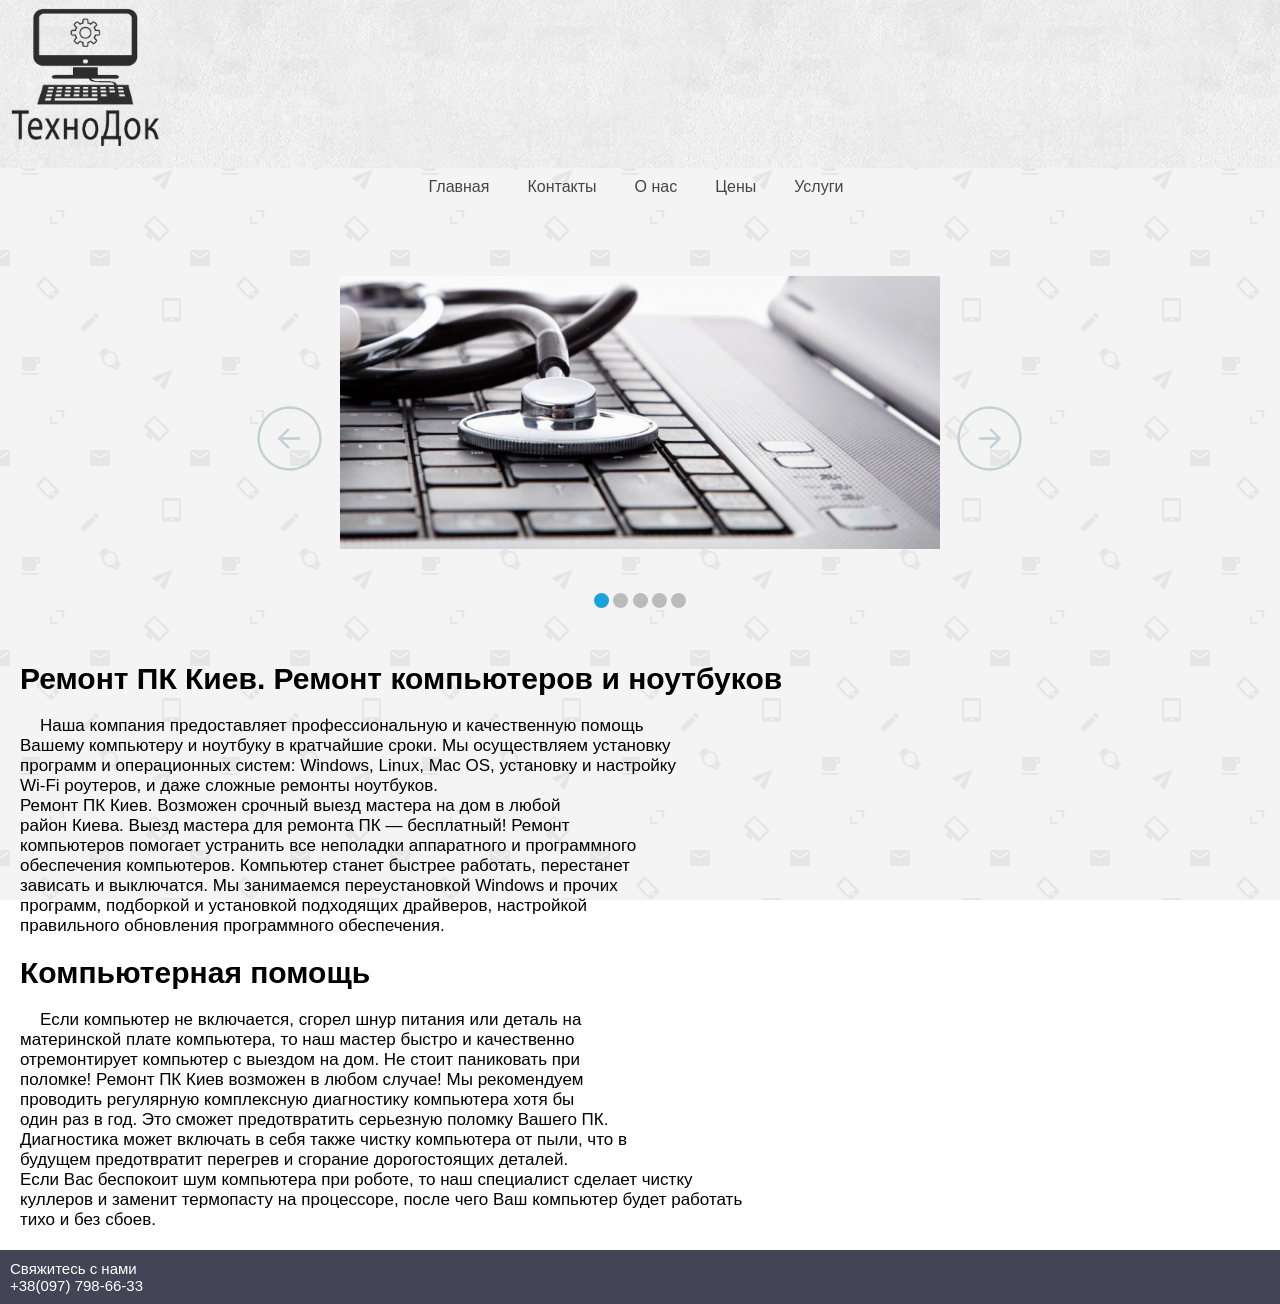
==== Site/index.html @ f40ac14e "Add files via upload" ====
<!DOCTYPE html>
<html lang='ru'>
<head>
     <meta charset='UTF-8'>
    <title>ТехноДок</title>
<link rel="stylesheet" href="css/style.css">
<link href="https://fonts.googleapis.com/css?family=Raleway&display=swap" rel="stylesheet">


</head>
<body>
<header> 
<div class="logo">
<a href="index.html"><img class="graficlogo" src="img/logo.png" alt="Logo"></a>

</div>
<nav class="topnav" id="myTopnav">
   <ul>
<li><a href="index.html">Главная</a></li>
<li><a href="contacts.html">Контакты</a></li>
<li><a href="about.html">О нас</a></li>
<li><a href="price.html">Цены</a></li>
<li><a href="services.html">Услуги</a>
    </ul>
<a id="menu" href="#" class="icon">&#9776</a>
</nav>
</header>



<br><br><br><br><br>
<div class="all">
		<input checked type="radio" name="respond" id="desktop">
			<article id="slider">
					<input checked type="radio" name="slider" id="switch1">
					<input type="radio" name="slider" id="switch2">
					<input type="radio" name="slider" id="switch3">
					<input type="radio" name="slider" id="switch4">
					<input type="radio" name="slider" id="switch5">
				<div id="slides">
					<div id="overflow">
						<div class="image">
							<article><img src="img/1.jpg"></article>
							<article><img src="img/2.jpg"></article>
							<article><img src="img/3.jpg"></article>
							<article><img src="img/4.jpg"></article>
							<article><img src="img/5.jpg"></article>
						</div>
					</div>
				</div>
				<div id="controls">
					<label for="switch1"></label>
					<label for="switch2"></label>
					<label for="switch3"></label>
					<label for="switch4"></label>
					<label for="switch5"></label>
				</div>
				<div id="active">
					<label for="switch1"></label>
					<label for="switch2"></label>
					<label for="switch3"></label>
					<label for="switch4"></label>
					<label for="switch5"></label>
				</div>
			</article>
	</div>

    
<meta property="og:url"           content="https://www.your-domain.com/your-page.html" />
<meta property="og:type"          content="website" />
<meta property="og:title"         content="Your Website Title" />
<meta property="og:description"   content="Your description" />
<meta property="og:image"         content="https://www.your-domain.com/path/image.jpg" />
</head>
<body>

<!-- Load Facebook SDK for JavaScript -->
<div id="fb-root"></div>
<script>(function(d, s, id) {
var js, fjs = d.getElementsByTagName(s)[0];
if (d.getElementById(id)) return;
js = d.createElement(s); js.id = id;
js.src = "https://connect.facebook.net/en_US/sdk.js#xfbml=1&version=v3.0";
fjs.parentNode.insertBefore(js, fjs);
}(document, 'script', 'facebook-jssdk'));</script>

<!-- Your share button code -->
<div class="fb-share-button"
data-href="https://www.your-domain.com/your-page.html"
data-layout="button_count">
</div>


<p id="ch1">Ремонт ПК Киев. Ремонт компьютеров и ноутбуков</p>
<p id="a1"> 
Наша компания предоставляет профессиональную и качественную помощь <br> Вашему компьютеру и ноутбуку в кратчайшие сроки. Мы осуществляем установку <br>  программ и операционных систем: Windows, Linux, Mac OS, установку и настройку <br>  Wi-Fi роутеров, и даже сложные ремонты ноутбуков. <br> 

Ремонт ПК Киев. Возможен срочный выезд мастера на дом в любой <br>  район Киева. Выезд мастера для ремонта ПК — бесплатный! Ремонт <br> компьютеров помогает устранить все неполадки аппаратного и программного <br>  обеспечения компьютеров. Компьютер станет быстрее работать, перестанет <br> зависать и выключатся. Мы занимаемся переустановкой Windows и прочих<br>  программ, подборкой и установкой подходящих драйверов, настройкой <br>  правильного обновления программного обеспечения.<br> 
</p>


<p id="ch1">Компьютерная помощь</p> 
<p id="a1">
Если компьютер не включается, сгорел шнур питания или деталь на <br>
материнской плате компьютера, то наш мастер быстро и качественно <br>
отремонтирует компьютер с выездом на дом. Не стоит паниковать при <br>
поломке! Ремонт ПК Киев возможен в любом случае! Мы рекомендуем <br>
проводить регулярную комплексную диагностику компьютера хотя бы <br>
один раз в год. Это сможет предотвратить серьезную поломку Вашего ПК.<br>
Диагностика может включать в себя также чистку компьютера от пыли, что в<br>
будущем предотвратит перегрев и сгорание дорогостоящих деталей.<br>
Если Вас беспокоит шум компьютера при роботе, то наш специалист сделает чистку <br>
куллеров и заменит термопасту на процессоре, после чего Ваш компьютер будет работать <br>
тихо и без сбоев.




</p>

  <div id="footer">
   <p id="f1">Cвяжитесь с нами</p>
   <p id="f1">+38(097) 798-66-33</p>
   
  </div>

<script src="js/script.js"></script>
</body>
</html>
---- Site/css/style.css ----
*{
margin: 0;
padding: 0;
}
a{
text-decoration: none;
transition: all 0.3s ease;
}
li{
text-decoration: none;
list-style: none;
margin-bottom:20px;
}
body{
font-family: 'Gotham Pro Light', sans-serif;
background-image: url('../img/bg.jpg'); 

background-attachment:fixed;
}
/*Table*/
#table1 {
font-family: "Lucida Sans Unicode", "Lucida Grande", Sans-Serif;
font-size: 14px;
border-collapse: collapse;
text-align: center;
margin: auto;

}
#table2{
	font-family: "Lucida Sans Unicode", "Lucida Grande", Sans-Serif;
font-size: 14px;
border-collapse: collapse;
text-align: center;
margin: left;
}
th {
background: #454457;
color: white;
padding: 10px 20px;
padding-right: 50px;
}
td:first-child{
	padding: 10px 20px;
padding-right: 50px;
}
td{
padding-right: 50px;
padding-left: 50px;
padding-bottom: 15px;
padding-top: 15px;
}

th, td {
border-style: solid;
border-width: 0 1.5px 1.5px 0;
border-color: black;
}
td {
    
}
td {
background: #D8E6F3;
}
th:first-child, td:first-child {
text-align: left;
font-size: 18px;
}
th{
	font-size: 18px;
}
/*Text*/
#h1{
font-size:30px;
font-weight:bold;
text-indent:20px;
}
#a1{
font-size:17px;
text-indent:20px;
margin: 20px; 
}
#ch1{
font-size:30px;
font-weight:bold;
text-indent:20px;
}
#ca1{
font-size:15px;

margin: 20px; 
}
h2 {
	color: black;
        position	: relative;
	top		: 30px;
	left		: 1000px;
	width		: 100%;
}
#footer {
	  
   
   right: 0; padding: 10px; /* Поля вокруг текста */
    background: #454457; /* Цвет фона */
    color: #fff; /* Цвет текста */
    width: 100%; /* Ширина слоя */
    font-size: 15px;
 
   
}
#f1{

font-size: 15px;
}
/*Logo*/
.logo{
width: 100%;

max-height: 210px;
display: flex;
justify-content: flex-start;
background-image: url('../img/bg1.jpg'); 
color: #FF0000;
}

.graficlogo{
padding: 5px;
max-width: 20%;
box-sizing: border-box; 
} 
/*Navi*/
.topnav *{
	margin: 0;
	padding: 0; 
margin-bottom: 20px;
}
.topnav ul,
.topnav ol{
list-style: none;

}
.topnav>ul {

display: flex;
justify-content: center;
margin-bottom: 30px;
}

.topnav >ul li a{
background: transparent;

color: #454547;
margin: -5px;
padding: 9px 18px 10px 10px; // отступы от внешней границы элемента до его содержания. 
font-size: 14px;
text-decoration:none;

}
.topnav .icon{
display: none;	
}
.topnav>ul li a:hover{
border-bottom: 2px solid #000; 
background: #454457;
color: #ffffff;

box-shadow: 1px 5px 10px -5px;
transition: all 0.3s ease;
}
.topnav li {
margin: 10px;
margin-left: 
}
/*Submenu*/
.topnav li >ul li{
	position: relative;
margin: 21px;

}

.topnav li >ul li  {

right:20px;
}
.topnav li >ul li  a {
padding-right: 30px;
text-transform: none;
background: #e4e4e5;
}
.topnav li >ul li  ul {
position: absolute;
right: -205px;	

top: -20.3px;

}
.topnav li ul {
	z-index: 15;
	position: absolute;
min-width: 200px;

display: none;

}


.topnav li:hover > ul {

display: block;
margin-bottom: 20px;
}
/*Optimization*/ 
@media screen and (max-width: 570px){
.topnav ul {
display: block;
position: relative;
}

}
@media screen and (max-width: 10px){
h2{
	display: none;
}

	}

/*Slider*/
#slider { /*положение слайдера*/
    position: relative;
	text-align: center;
    top: -50px;
}

#slider{ /*центровка слайдера*/
	margin: 0 auto;

}

#slides article{ /*все изображения справа друг от доруга*/
	width: 20%;
	float: left;
}

#slides .image{ /*устанавливает общий размер блока с изображениями*/
	width: 500%;
	line-height: 0;
}

#overflow{ /*сркывает все, что находится за пределами этого блока*/
	width: 100%;
	overflow: hidden;
}

article img{ /*размер изображений слайдера*/
	width: 100%;
}

#desktop:checked ~ #slider{ /*размер всего слайдера*/
	max-width: 600px; /*максимальнная длинна*/
	
}

/*настройка переключения и положения для левой стрелки*/
/*если свич1-5 активны, то идет обращение к лейблу из блока с id контролс*/
#switch1:checked ~ #controls label:nth-child(5), 
#switch2:checked ~ #controls label:nth-child(1),
#switch3:checked ~ #controls label:nth-child(2),
#switch4:checked ~ #controls label:nth-child(3),
#switch5:checked ~ #controls label:nth-child(4){
	background: url('../img/prev.png') no-repeat; /*заливка фона картинкой без повторений*/
	float: left;
	margin: 0 0 0 -84px; /*сдвиг влево*/
	display: block;
	height: 68px;
	width: 68px;

}

/*настройка переключения и положения для правой стрелки*/
#switch1:checked ~ #controls label:nth-child(2), 
#switch2:checked ~ #controls label:nth-child(3),
#switch3:checked ~ #controls label:nth-child(4),
#switch4:checked ~ #controls label:nth-child(5),
#switch5:checked ~ #controls label:nth-child(1){
	background: url('../img/next.png') no-repeat; /*заливка фона картинкой без повторений*/
	float: right;
	margin: 0 -84px 0 0; /*сдвиг вправо*/
	display: block;
	height: 68px;
	width: 68px;

}
@media screen and (max-width: 700px){
#controls{
background: transparent;
}
}
label, a{ /*при наведении на стрелки или переключатели - курсор изменится*/
	cursor: pointer;
}

.all input{ /*скрывает стандартные инпуты (чекбоксы) на странице*/
	display: none;
}

/*позиция изображения при активации переключателя*/
#switch1:checked ~ #slides .image{
	margin-left: 0;
}

#switch2:checked ~ #slides .image{
	margin-left: -100%;
}

#switch3:checked ~ #slides .image{
	margin-left: -200%;
}

#switch4:checked ~ #slides .image{
	margin-left: -300%;
}

#switch5:checked ~ #slides .image{
	margin-left: -400%;
}

#controls{ /*положение блока всех управляющих элементов*/
	margin: -25% 0 0 0;
	width: 100%;
	height: 50px;
}

#active label{ /*стиль отдельного переключателя*/
	border-radius: 10px; /*скругление углов*/
	display: inline-block; /*расположение в строку*/
	width: 15px;
	height: 15px;
	background: #bbb;
}

#active{ /*расположение блока с переключателями*/
	margin: 23% 0 0;
	text-align: center;
}

#active label:hover{ /*поведение чекбокса при наведении*/
	background: #76c8ff;
	border-color: #777 !important; /*выполнение в любом случае*/
}

/*цвет активного лейбла при активации чекбокса*/
#switch1:checked ~ #active label:nth-child(1),
#switch2:checked ~ #active label:nth-child(2),
#switch3:checked ~ #active label:nth-child(3),
#switch4:checked ~ #active label:nth-child(4),
#switch5:checked ~ #active label:nth-child(5){
	background: #18a3dd;
	border-color: #18a3dd !important;
}

#slides .image{ /*анимация пролистывания изображений*/
	transition: all 800ms cubic-bezier(0.770, 0.000, 0.175, 1.000);
}

#controls label:hover{ /*прозрачность стрелок при наведении*/
	opacity: 0.6;
}

#controls label{ /*прозрачность стрелок при отводе курсора*/
	transition: opacity 0.2s ease-out;
}

/* Cлайдер Авто
 .slider {
 z-index: 9;
 width: 700px;
 height: 290px;
 overflow: hidden;
 margin: 0 0 7px;
 position: relative;
 }
 .slider ul,
 .slider li {
 padding: 0;
 margin: 0;
 list-style-type: none;
 }
 .slider ul {
 width: 9999px; 
 }
 .slider ul li {
 list-style-type: none;
 float: left;
 width: 700px;
 height: 290px;
 }
 .slider .nav {
 position: absolute;
 left: 15px;
 bottom: 12px; 
 }
 .slider .nav span {
 opacity: 0.9;
 background: #fff;
 margin: 0 8px 0 0;
 width: 16px;
 height: 16px;
 border-radius: 8px;
 cursor: pointer;
 overflow: hidden;
 display: block;
 float: left;
 box-shadow: 0 1px 2px #000;
 }
 .slider .nav span.on {
 background: #2e9419;
 }
*/
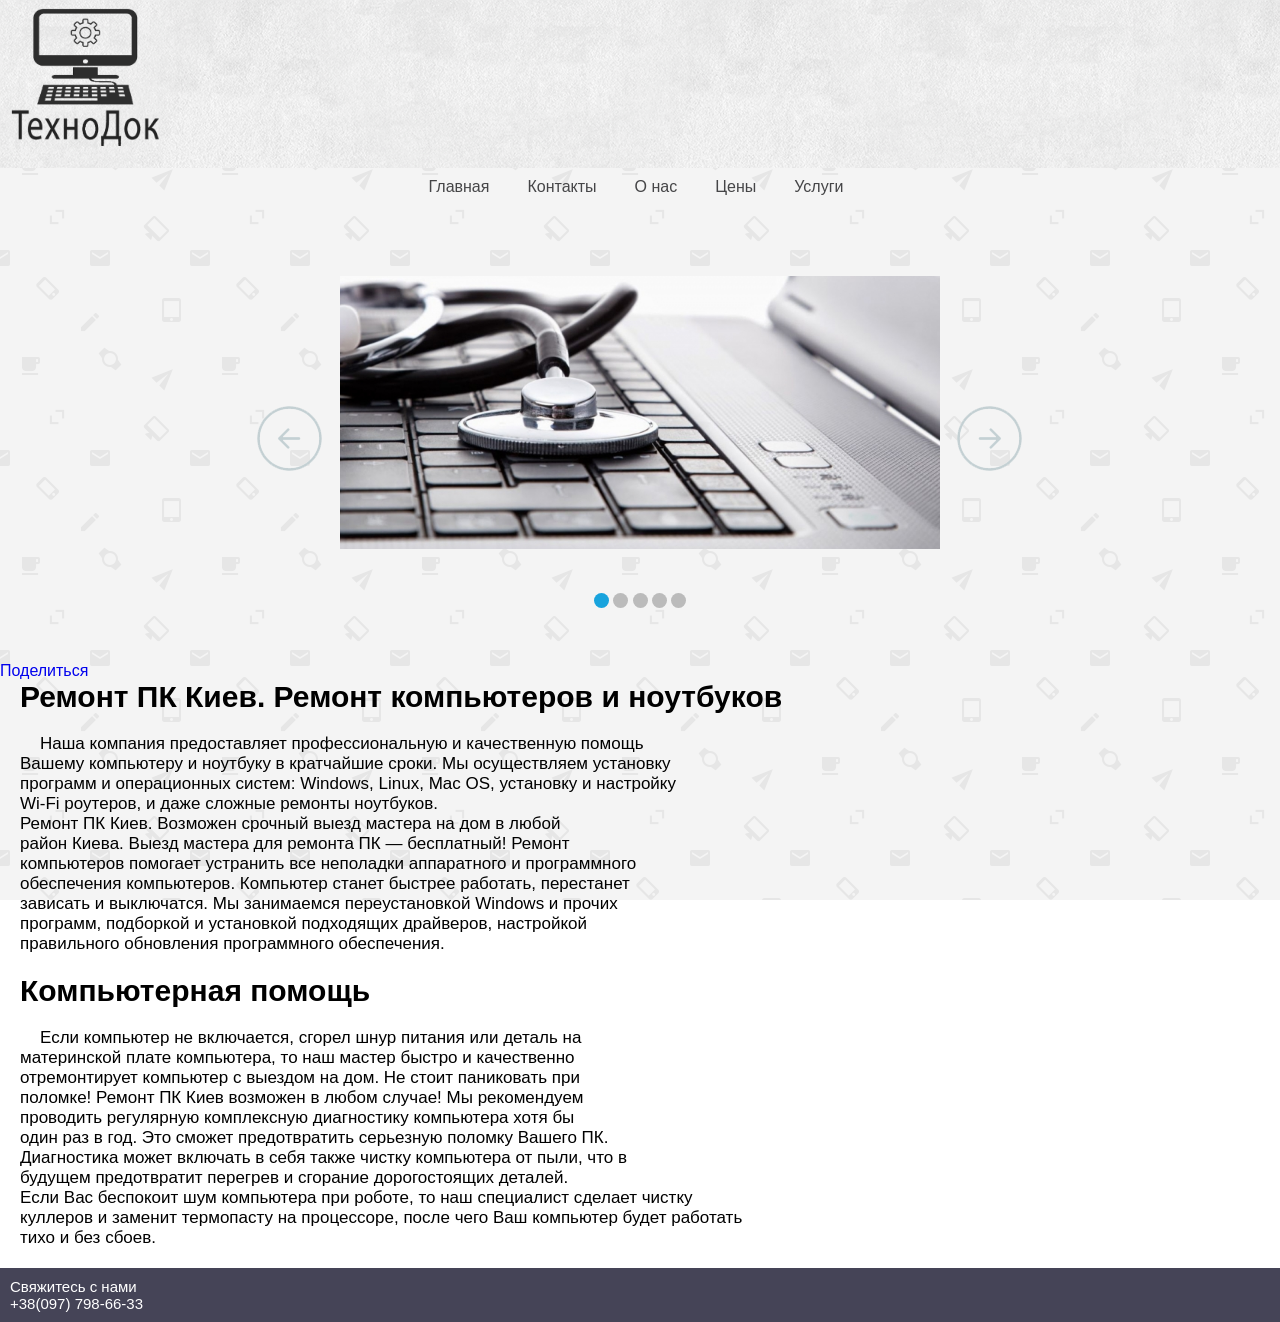
==== commit 20ec4c3d: "Update index.html" ====
--- a/Site/index.html
+++ b/Site/index.html
@@ -8,8 +8,10 @@
 
 
 </head>
+<div id="fb-root"></div>
+<script async defer crossorigin="anonymous" src="https://connect.facebook.net/ru_RU/sdk.js#xfbml=1&version=v9.0&appId=737040210218028&autoLogAppEvents=1" nonce="4euPtoch"></script>
 <body>
-<header> 
+<header>
 <div class="logo">
 <a href="index.html"><img class="graficlogo" src="img/logo.png" alt="Logo"></a>
 
@@ -65,41 +67,23 @@
 			</article>
 	</div>
 
-    
-<meta property="og:url"           content="https://www.your-domain.com/your-page.html" />
-<meta property="og:type"          content="website" />
-<meta property="og:title"         content="Your Website Title" />
-<meta property="og:description"   content="Your description" />
-<meta property="og:image"         content="https://www.your-domain.com/path/image.jpg" />
-</head>
-<body>
 
-<!-- Load Facebook SDK for JavaScript -->
-<div id="fb-root"></div>
-<script>(function(d, s, id) {
-var js, fjs = d.getElementsByTagName(s)[0];
-if (d.getElementById(id)) return;
-js = d.createElement(s); js.id = id;
-js.src = "https://connect.facebook.net/en_US/sdk.js#xfbml=1&version=v3.0";
-fjs.parentNode.insertBefore(js, fjs);
-}(document, 'script', 'facebook-jssdk'));</script>
 
-<!-- Your share button code -->
-<div class="fb-share-button"
-data-href="https://www.your-domain.com/your-page.html"
-data-layout="button_count">
-</div>
+<div class="fb-share-button" data-href="https://ogorodniki.com" data-layout="button_count" data-size="small"><a target="_blank" href="https://www.facebook.com/sharer/sharer.php?u=https%3A%2F%2Fdevelopers.facebook.com%2Fdocs%2Fplugins%2F&amp;src=sdkpreparse" class="fb-xfbml-parse-ignore">Поделиться</a></div>
+
+
+
 
 
 <p id="ch1">Ремонт ПК Киев. Ремонт компьютеров и ноутбуков</p>
-<p id="a1"> 
-Наша компания предоставляет профессиональную и качественную помощь <br> Вашему компьютеру и ноутбуку в кратчайшие сроки. Мы осуществляем установку <br>  программ и операционных систем: Windows, Linux, Mac OS, установку и настройку <br>  Wi-Fi роутеров, и даже сложные ремонты ноутбуков. <br> 
+<p id="a1">
+Наша компания предоставляет профессиональную и качественную помощь <br> Вашему компьютеру и ноутбуку в кратчайшие сроки. Мы осуществляем установку <br>  программ и операционных систем: Windows, Linux, Mac OS, установку и настройку <br>  Wi-Fi роутеров, и даже сложные ремонты ноутбуков. <br>
 
-Ремонт ПК Киев. Возможен срочный выезд мастера на дом в любой <br>  район Киева. Выезд мастера для ремонта ПК — бесплатный! Ремонт <br> компьютеров помогает устранить все неполадки аппаратного и программного <br>  обеспечения компьютеров. Компьютер станет быстрее работать, перестанет <br> зависать и выключатся. Мы занимаемся переустановкой Windows и прочих<br>  программ, подборкой и установкой подходящих драйверов, настройкой <br>  правильного обновления программного обеспечения.<br> 
+Ремонт ПК Киев. Возможен срочный выезд мастера на дом в любой <br>  район Киева. Выезд мастера для ремонта ПК — бесплатный! Ремонт <br> компьютеров помогает устранить все неполадки аппаратного и программного <br>  обеспечения компьютеров. Компьютер станет быстрее работать, перестанет <br> зависать и выключатся. Мы занимаемся переустановкой Windows и прочих<br>  программ, подборкой и установкой подходящих драйверов, настройкой <br>  правильного обновления программного обеспечения.<br>
 </p>
 
 
-<p id="ch1">Компьютерная помощь</p> 
+<p id="ch1">Компьютерная помощь</p>
 <p id="a1">
 Если компьютер не включается, сгорел шнур питания или деталь на <br>
 материнской плате компьютера, то наш мастер быстро и качественно <br>
@@ -121,10 +105,9 @@
   <div id="footer">
    <p id="f1">Cвяжитесь с нами</p>
    <p id="f1">+38(097) 798-66-33</p>
-   
+
   </div>
 
 <script src="js/script.js"></script>
 </body>
 </html>
- 
